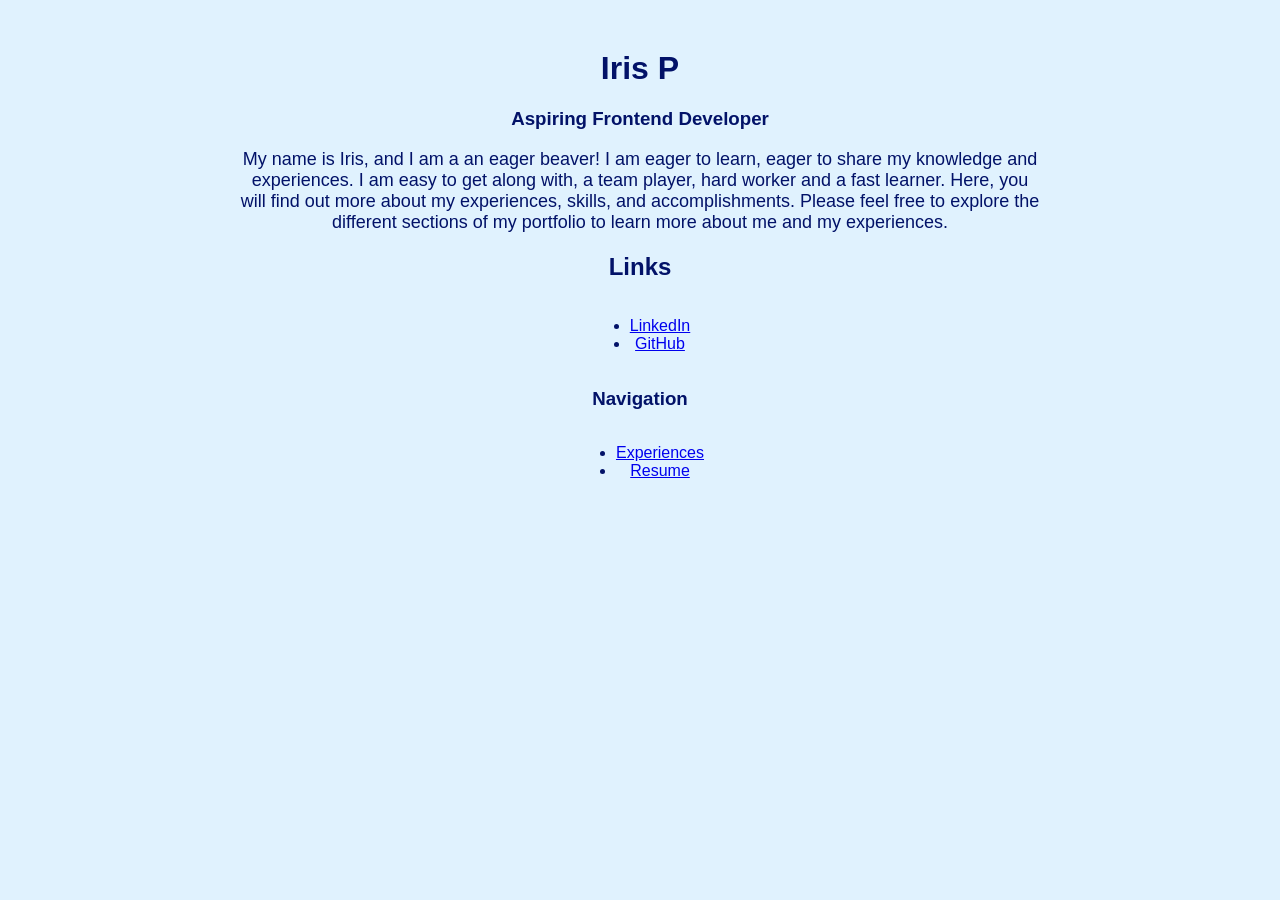
==== Index.html @ 9b5fc595 "initial commit" ====
<!DOCTYPE html>
<html lang="en">
<head>
    <meta charset="UTF-8">
    <meta name="viewport" content="width=device-width, initial-scale=1.0">
    <title>My Portfolio</title>
    <link rel="stylesheet" href="page_style.css">
</head>
<body>
    <h1> Iris P</h1>
    <h3>Aspiring Frontend Developer</h3>
    
    <div class="intro">
    <p>My name is Iris, and I am a an eager beaver! I am eager to learn, eager to share my knowledge and experiences.
        I am easy to get along with, a team player, hard worker and a fast learner.
        Here, you will find out more about my experiences, skills, and accomplishments. Please 
        feel free to explore the different sections of my portfolio to learn more about me and my experiences.
    </p>
</div>


<h2>Links</h2>
<div class="links-links">
<ul>
    <li><a href="https://www.linkedin.com/in/iris-parallag-a29293349/">LinkedIn</a></li>
    <li><a href="https://github.com/irisprlg1018">GitHub</a></li>
</ul>
</div>

<h3>Navigation</h3>
<div class="links-nav">
<ul>
    <li><a href="ExperiencePage.html">Experiences</a></li>
    <li><a href="ResumePage.html">Resume</a></li>
</ul>
</div>

</body>
</html>
---- page_style.css ----
body{
  font-family: Arial, sans-serif;
   background-color: #E0F2FE;
   color: rgb(2, 18, 104);
  text-align: center;
  margin-top: 50px;
  margin-bottom: 50px;
  margin-left: 50px;
  margin-right: 50px;

}

.intro {
  font-size: 18px;
  max-width: 800px;
  text-align: center;
  margin-left: auto;
  margin-right: auto;
}

.intro_experience {
  font-size: 18px;
  max-width: 800px;
  text-align: center;
  margin-left: auto;
  margin-right: auto;
}

.links-links {
  display: flex;
  text-decoration: none;
  flex-direction: column;
  align-items: center;
  padding:0;
  margin: 0;

}

.links-nav {
  display: flex;
   flex-direction: column;
  align-items: center;
  padding:0;
  margin: 0;
}

.links-experience {
  display: flex;
   flex-direction: column;
  align-items: center;
  padding:0;
  margin: 0;
}

.links-education {
  display: flex;
  flex-direction: column;
  align-items: center;
  padding:0;
  margin: 0;
}

.links-certifications {
  display: flex;
   flex-direction: column;
  align-items: center;
  padding:0;
  margin: 0;
}

.links-projects {
  display: flex;
  flex-direction: column;
  align-items: center;
  padding:0;
  margin: 0;
} 

.btn {
  font-family: Arial, sans-serif;
  font-size: 16px;
  background-color: #00D4FF;
  color: white;
  padding: 10px 20px;
  border: none;
  border-radius: 5px;
  cursor: pointer;
}
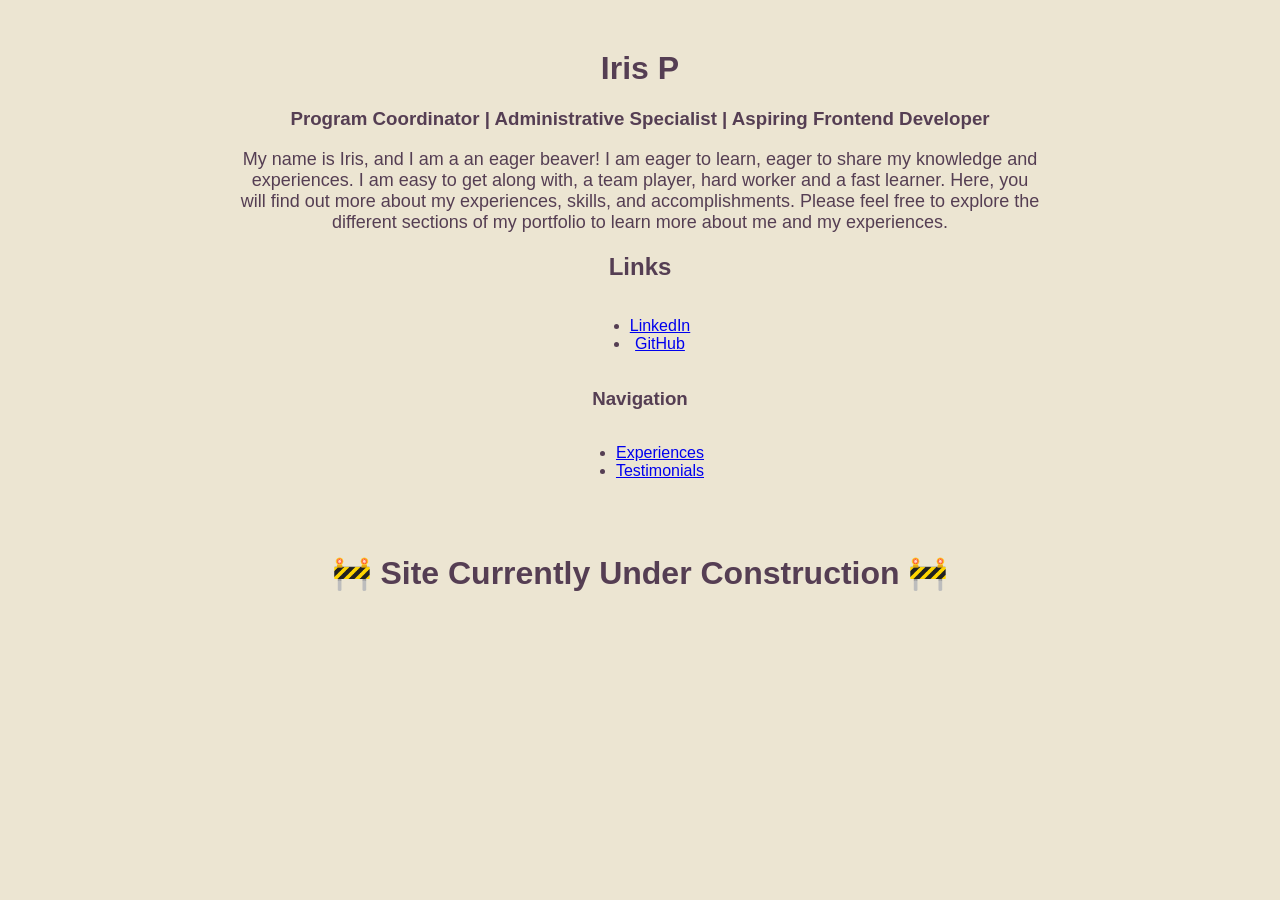
==== commit 8ed739da: "small tweaking" ====
--- a/Index.html
+++ b/Index.html
@@ -8,7 +8,7 @@
 </head>
 <body>
     <h1> Iris P</h1>
-    <h3>Aspiring Frontend Developer</h3>
+    <h3>Program Coordinator | Administrative Specialist | Aspiring Frontend Developer</h3>
     
     <div class="intro">
     <p>My name is Iris, and I am a an eager beaver! I am eager to learn, eager to share my knowledge and experiences.
@@ -31,8 +31,15 @@
 <div class="links-nav">
 <ul>
     <li><a href="ExperiencePage.html">Experiences</a></li>
-    <li><a href="ResumePage.html">Resume</a></li>
+    <li><a href="TestimonialPage.html">Testimonials</a></li>
 </ul>
+</div>
+
+<br>
+<br>
+
+<div class="under-construction">
+  <h1>🚧 Site Currently Under Construction 🚧</h1>
 </div>
 
 </body>
--- a/page_style.css
+++ b/page_style.css
@@ -1,8 +1,8 @@
 
 body{
   font-family: Arial, sans-serif;
-   background-color: #E0F2FE;
-   color: rgb(2, 18, 104);
+   background-color: #ECE5D2;
+   color: #553E53;
   text-align: center;
   margin-top: 50px;
   margin-bottom: 50px;
@@ -80,10 +80,17 @@
 .btn {
   font-family: Arial, sans-serif;
   font-size: 16px;
-  background-color: #00D4FF;
-  color: white;
+  background-color: #B6CBDE;
+  color: #553E53;
   padding: 10px 20px;
   border: none;
   border-radius: 5px;
   cursor: pointer;
+
+  .under-construction {
+  font-size: 30px;        
+  text-align: center;
+  font-weight: bold;
+  letter-spacing: 0.5px;
+}
 }
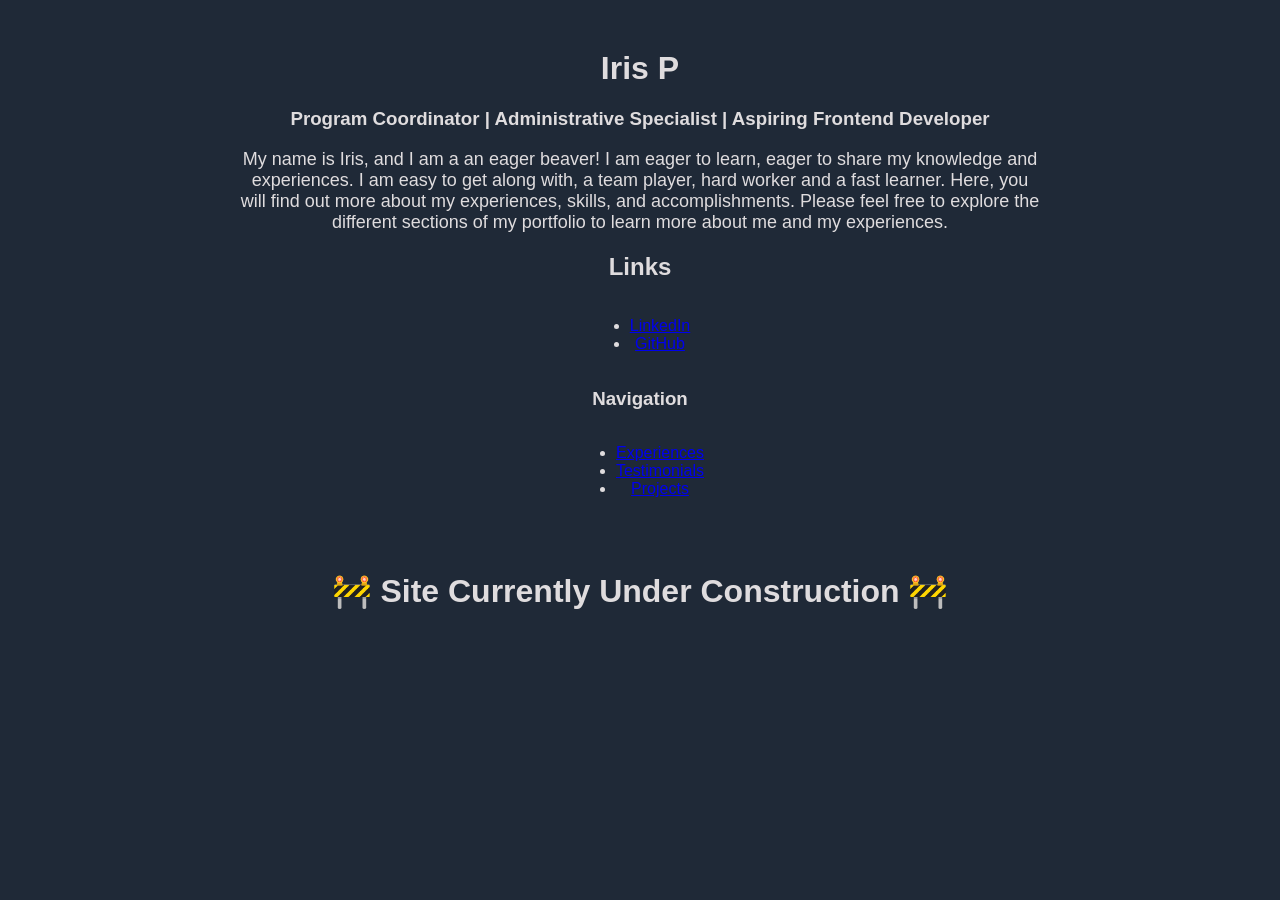
==== commit 882cbfa0: "small changes" ====
--- a/Index.html
+++ b/Index.html
@@ -32,6 +32,7 @@
 <ul>
     <li><a href="ExperiencePage.html">Experiences</a></li>
     <li><a href="TestimonialPage.html">Testimonials</a></li>
+    <li><a href="ProjectPage.html">Projects</a></li>
 </ul>
 </div>
 
--- a/page_style.css
+++ b/page_style.css
@@ -1,8 +1,8 @@
 
 body{
   font-family: Arial, sans-serif;
-   background-color: #ECE5D2;
-   color: #553E53;
+   background-color: #1F2937;
+   color: #dfdcde;
   text-align: center;
   margin-top: 50px;
   margin-bottom: 50px;
